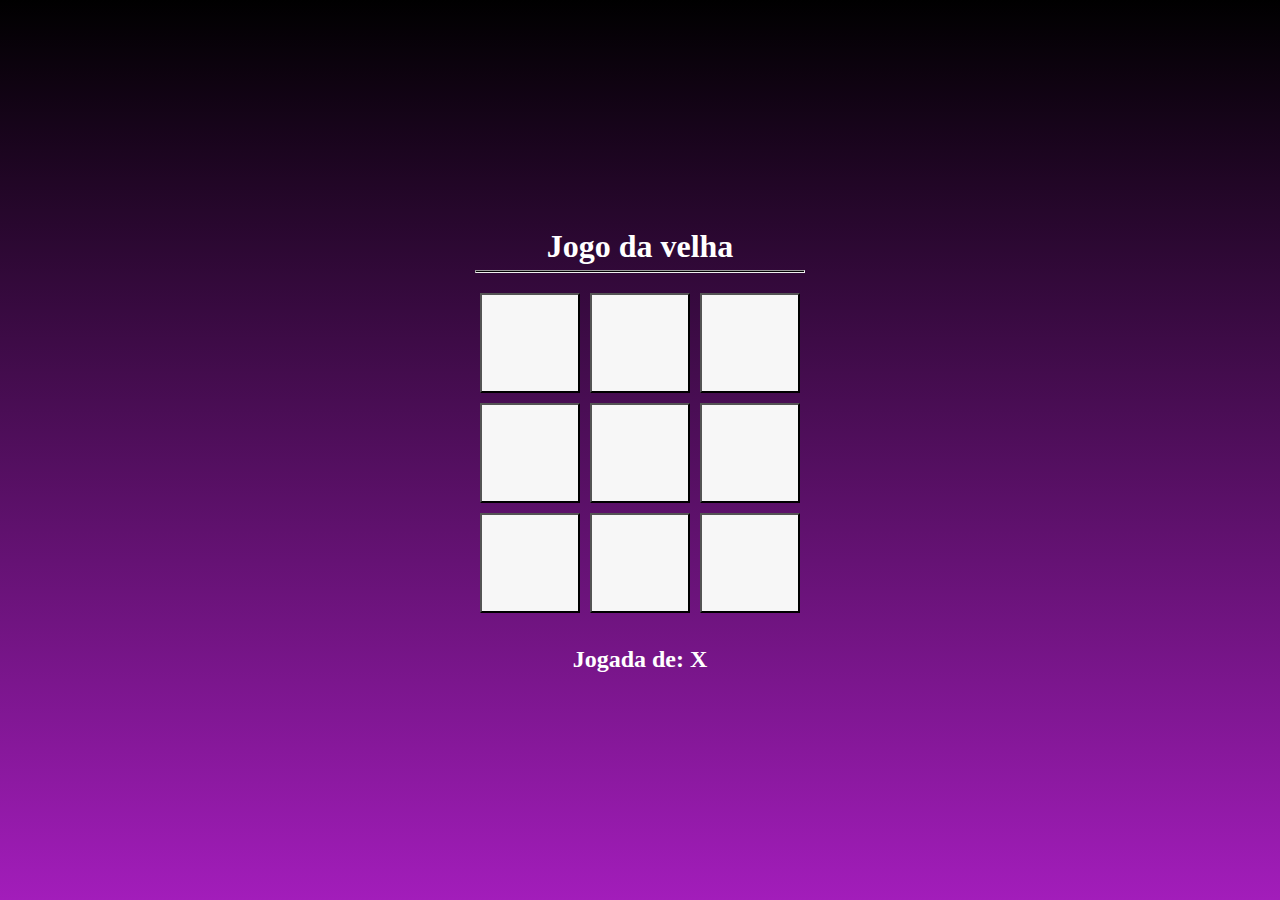
==== JogoDaVelha/Index.html @ 459eb3ad "Cabo" ====
<!DOCTYPE html>
<html lang="pt-br">
<head>
  <meta charset="UTF-8">
  <meta http-equiv="X-UA-Compatible" content="IE=edge">
  <meta name="viewport" content="width=device-width, initial-scale=1.0">
  <title>Jogo da velha</title>
  <link rel="stylesheet" href="Style.css">
</head>
<body>
  <main>
    <h1>Jogo da velha</h1>
    <hr />
    <div class="main">
      <button data-i="1"></button>
      <button data-i="2"></button>
      <button data-i="3"></button>
      <button data-i="4"></button>
      <button data-i="5"></button>
      <button data-i="6"></button>
      <button data-i="7"></button>
      <button data-i="8"></button>
      <button data-i="9"></button>
    </div>
    <br>
    <h2 class="QuemJoga"></h2>
  </main>
 
</body>
<script src="Script.js"></script>
</html>
---- JogoDaVelha/Style.css ----
* {
  margin: 0;
  padding: 0;
  box-sizing: border-box;
  font-family: 'Times New Roman', Times, serif;
  text-align: center;
}

body {
  color: white;
  height: 100vh;
  display: flex;
  align-items: center;
  justify-content: center;
  background: rgb(0,0,0);
background: linear-gradient(180deg, rgba(0,0,0,1) 0%, rgba(151,1,178,0.8913690476190477) 100%);
}

main {
  display: flex;
  flex-direction: column;
  gap: 5px;
}

hr {
  font-weight: bold;
  height: 3px;
  background: black;
  margin-bottom: 10px;
}

.main {
  display: grid;
  grid-template-columns: 1fr 1fr 1fr;
}

.main button {
  width: 100px;
  height: 100px;
  margin: 5px;
  cursor: pointer;
  font-size: 50px;
  background: #f7f7f7;
}
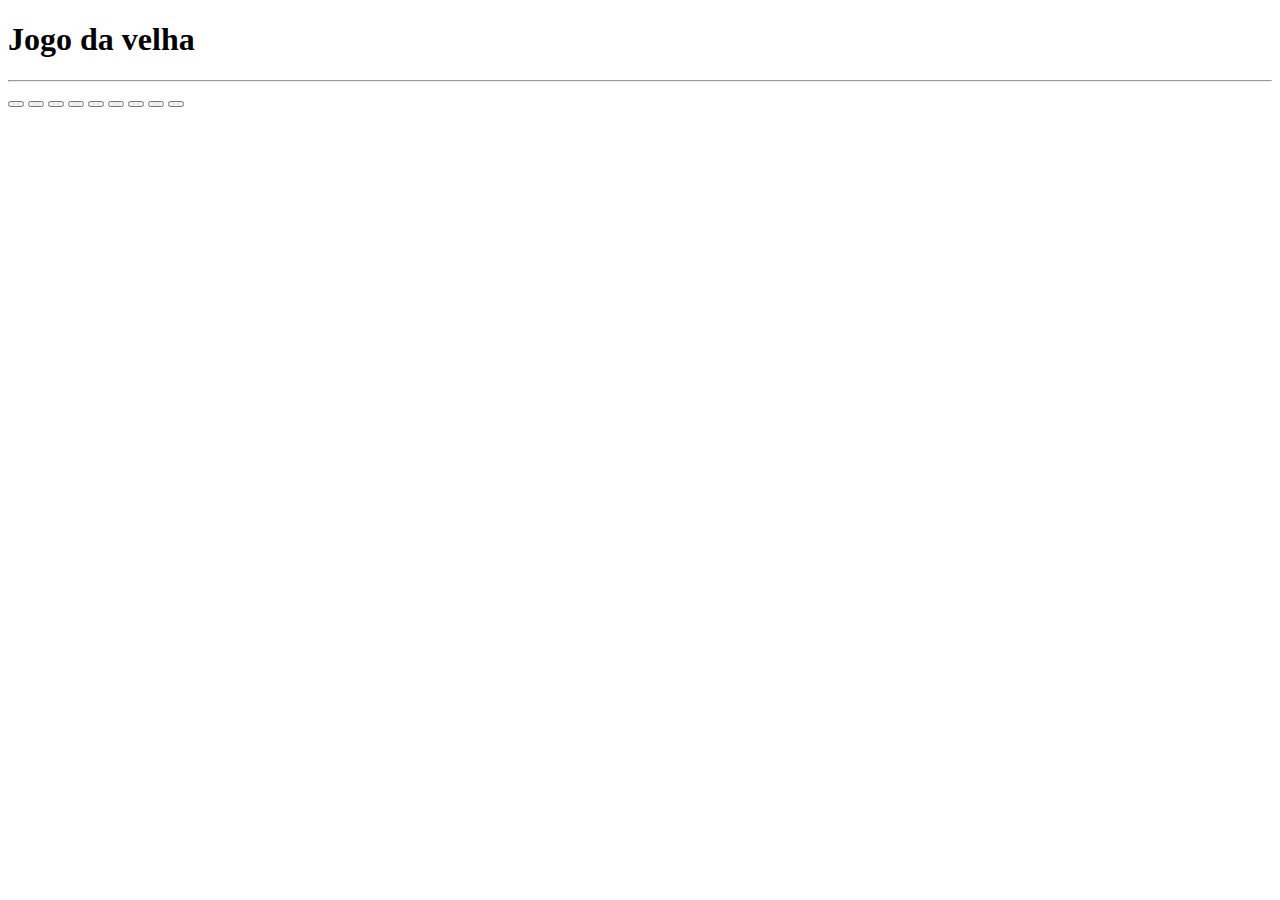
==== commit 3cf6943b: "resto" ====
--- a/JogoDaVelha/Index.html
+++ b/JogoDaVelha/Index.html
@@ -2,16 +2,19 @@
 <html lang="pt-br">
 <head>
   <meta charset="UTF-8">
-  <meta http-equiv="X-UA-Compatible" content="IE=edge">
-  <meta name="viewport" content="width=device-width, initial-scale=1.0">
-  <title>Jogo da velha</title>
-  <link rel="stylesheet" href="Style.css">
+  <meta http-equiv="X-UA-Compatible" content="IE=edge"> 
+  <meta name="viewport" content="width=device-width, initial-scale=1.0"> 
+  <title>Jogo da velha</title> 
+  <link rel="stylesheet" href="Velha.css"> 
 </head>
+
 <body>
-  <main>
+  <main> <!-- Define a seção principal do conteúdo da página -->
     <h1>Jogo da velha</h1>
-    <hr />
-    <div class="main">
+    <hr /> <!-- Insere uma linha horizontal -->
+    <div class="main"> <!-- Cria uma seção principal para o jogo da velha -->
+
+      <!-- Botões numerados que representam as células do jogo -->
       <button data-i="1"></button>
       <button data-i="2"></button>
       <button data-i="3"></button>
@@ -23,9 +26,10 @@
       <button data-i="9"></button>
     </div>
     <br>
-    <h2 class="QuemJoga"></h2>
+
+    <h2 class="QuemJoga"></h2> <!-- Exibe o status do jogo, indicando de quem é a vez -->
+
   </main>
- 
 </body>
-<script src="Script.js"></script>
-</html>+<script src="Velha.js"></script>
+</html>
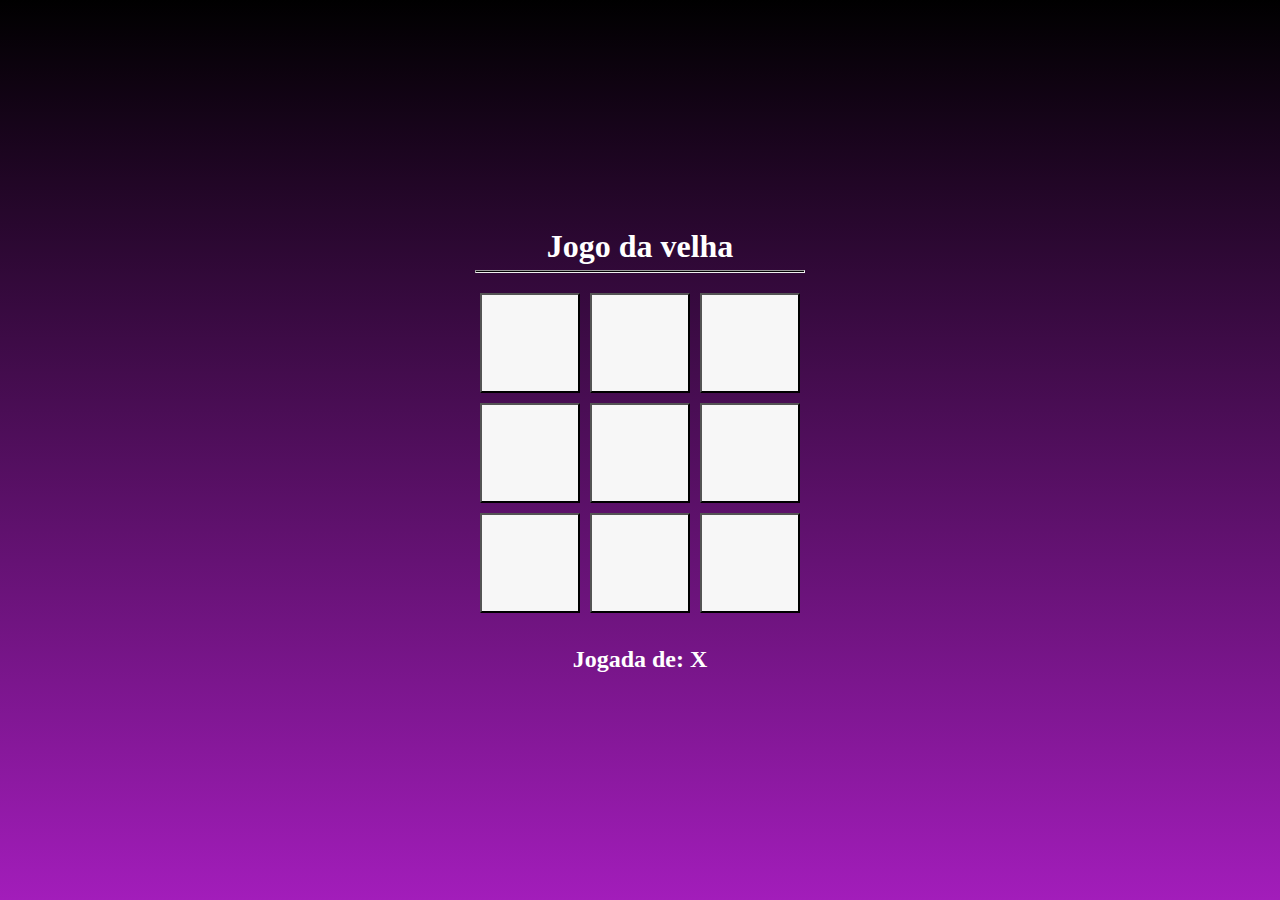
==== commit 58894bc5: "CABO" ====
--- a/JogoDaVelha/Index.html
+++ b/JogoDaVelha/Index.html
@@ -5,7 +5,7 @@
   <meta http-equiv="X-UA-Compatible" content="IE=edge"> 
   <meta name="viewport" content="width=device-width, initial-scale=1.0"> 
   <title>Jogo da velha</title> 
-  <link rel="stylesheet" href="Velha.css"> 
+  <link rel="stylesheet" href="Style.css"> 
 </head>
 
 <body>
@@ -31,5 +31,5 @@
 
   </main>
 </body>
-<script src="Velha.js"></script>
+<script src="Script.js"></script>
 </html>
--- a/JogoDaVelha/Style.css
+++ b/JogoDaVelha/Style.css
@@ -0,0 +1,53 @@
+/* Define um estilo básico para todos os elementos HTML */
+* {
+  margin: 0;
+  padding: 0;
+  box-sizing: border-box;
+  font-family: 'Times New Roman', Times, serif; /* Define a fonte para texto */
+  text-align: center; /* Centraliza o texto no centro da página */
+}
+
+/* Estiliza o corpo da página */
+body {
+  color: white; 
+  height: 100vh; /* Faz com que o corpo da página ocupe toda a altura da janela do navegador */
+  display: flex; /* Define um layout flexível */
+  align-items: center; /* Centraliza verticalmente os elementos */
+  justify-content: center; /* Centraliza horizontalmente os elementos */
+  background: rgb(0,0,0); 
+  background: linear-gradient(180deg, rgba(0,0,0,1) 0%, rgba(151,1,178,0.8913690476190477) 100%);
+  /* Adiciona um fundo gradiente de preto para roxo escuro */
+}
+
+/* Estiliza o conteúdo principal */
+main {
+  display: flex; /* Define um layout flexível */
+  flex-direction: column; /* Organiza os elementos em uma coluna vertical */
+  gap: 5px; /* Define um espaço entre os elementos */
+}
+
+/* Estiliza uma linha horizontal */
+hr {
+  font-weight: bold; /* Deixa o texto da linha em negrito */
+  height: 3px; /* Define a altura da linha */
+  background: black; /* Define a cor de fundo da linha como preta */
+  margin-bottom: 10px; /* Adiciona um espaço na parte inferior da linha */
+}
+
+/* Estiliza a seção principal do jogo da velha */
+
+.main {
+  display: grid; /* Define um layout de grade */
+  grid-template-columns: 1fr 1fr 1fr; /* Divide a grade em três colunas iguais */
+}
+
+/* Estiliza os botões do jogo da velha */
+
+.main button {
+  width: 100px; /* Define a largura dos botões */
+  height: 100px; /* Define a altura dos botões */
+  margin: 5px; /* Adiciona um espaço ao redor dos botões */
+  cursor: pointer; /* Mostra um cursor de mão ao passar o mouse sobre os botões */
+  font-size: 50px; /* Define o tamanho da fonte dentro dos botões */
+  background: #f7f7f7; /* Define um fundo cinza claro para os botões */
+}
